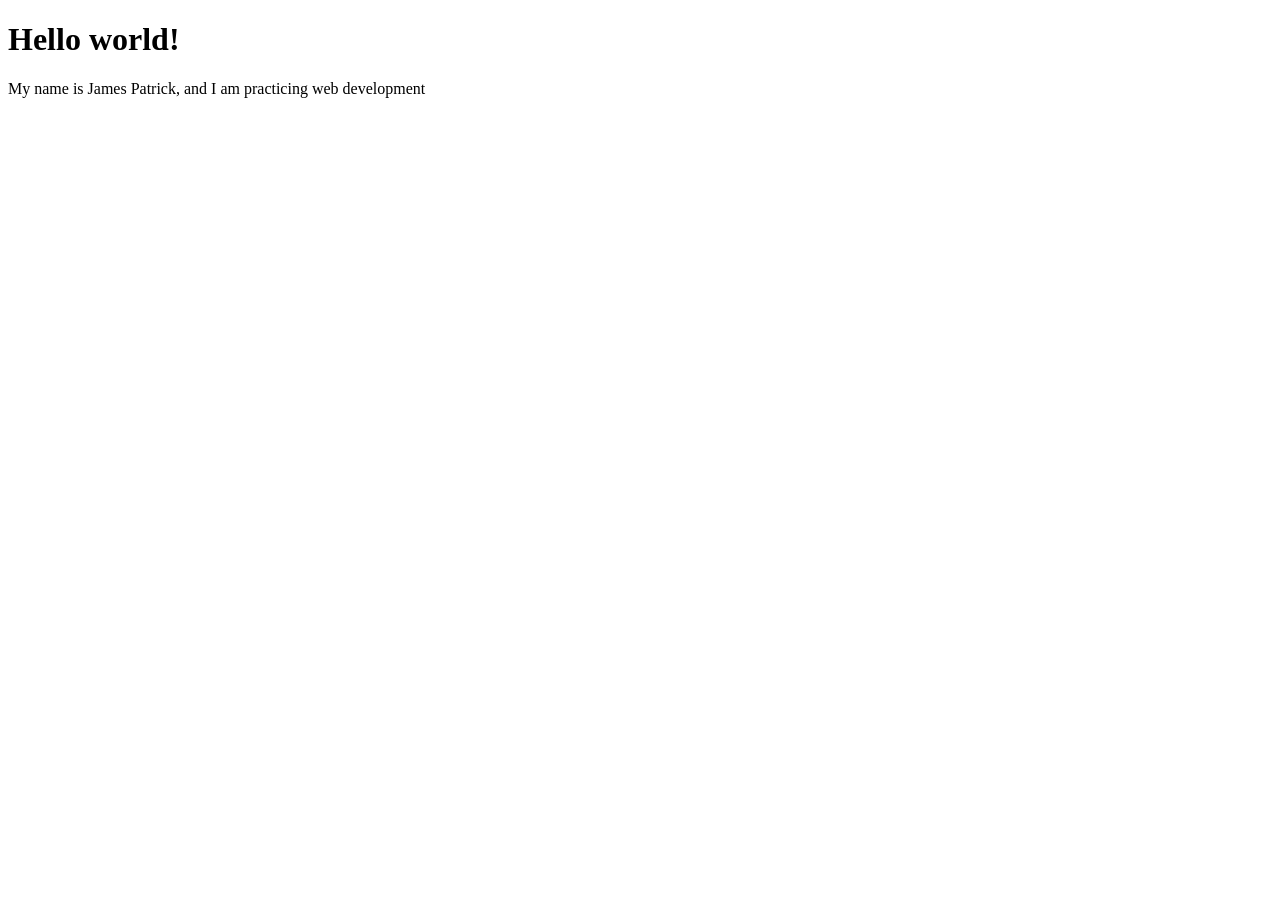
==== index.html @ 35d206ba "first HTML page" ====
<!DOCTYPE html>
<html lang="en">
<head>
    <meta charset="UTF-8">
    <meta name="viewport" content="width=device-width, initial-scale=1.0">
    <title>My First Site</title>
</head>
<body>
<h1>Hello world!</h1>
<p>My name is James Patrick, and I am practicing web development</p>
</body
</html>
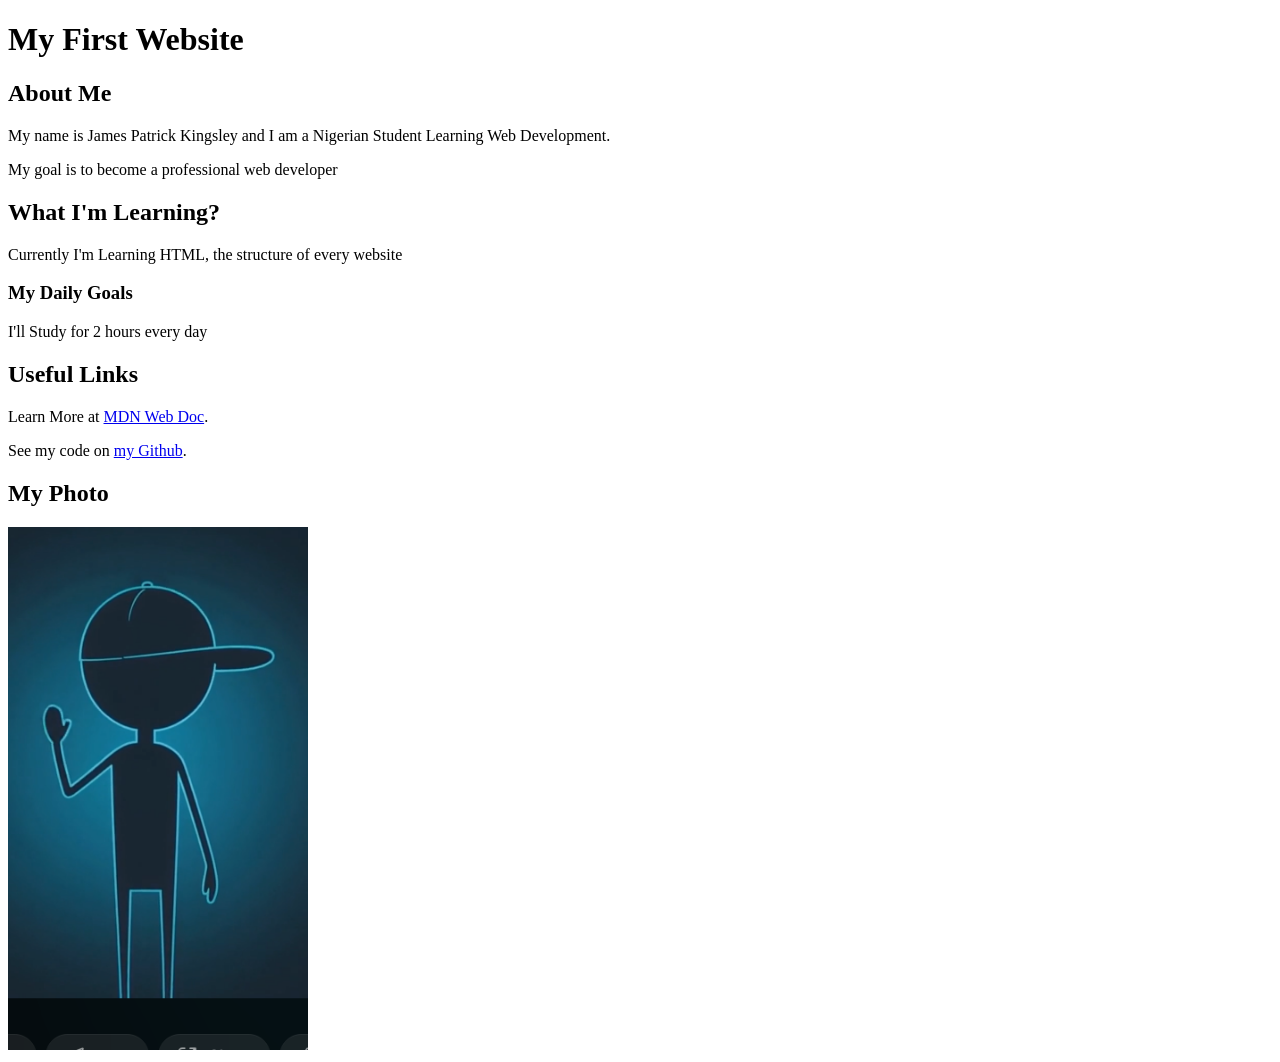
==== commit ffa675d0: "Day 2: add headings, linkss, images and fix some typos in texts" ====
--- a/index.html
+++ b/index.html
@@ -1,12 +1,35 @@
 <!DOCTYPE html>
 <html lang="en">
+
 <head>
     <meta charset="UTF-8">
     <meta name="viewport" content="width=device-width, initial-scale=1.0">
     <title>My First Site</title>
 </head>
+
 <body>
-<h1>Hello world!</h1>
-<p>My name is James Patrick, and I am practicing web development</p>
-</body
+<h1>My First Website</h1>
+<h2>About Me</h2>
+<p>My name is James Patrick Kingsley and I am a Nigerian Student Learning Web Development.</p>
+<p>My goal is to become a professional web developer</p>
+
+<h2>What I'm Learning?</h2>
+<p>Currently I'm Learning HTML, the structure of every website</p>
+
+<h3>My Daily Goals</h3>
+<p>I'll Study for 2 hours every day</p>
+
+<h2>Useful Links</h2>
+<p>Learn More at <a href="https://developer.mozilla.org" target="_blank">MDN Web Doc</a>.</p>
+<p>See my code on <a href="https://github.com/jamespat388-web" target="_blank">my Github</a>.</p>
+
+
+<h2>My Photo</h2>
+<img src="images/image.png" alt="A Photo of Cipher" Width="300">
+
+
+
+
+</body>
+
 </html>
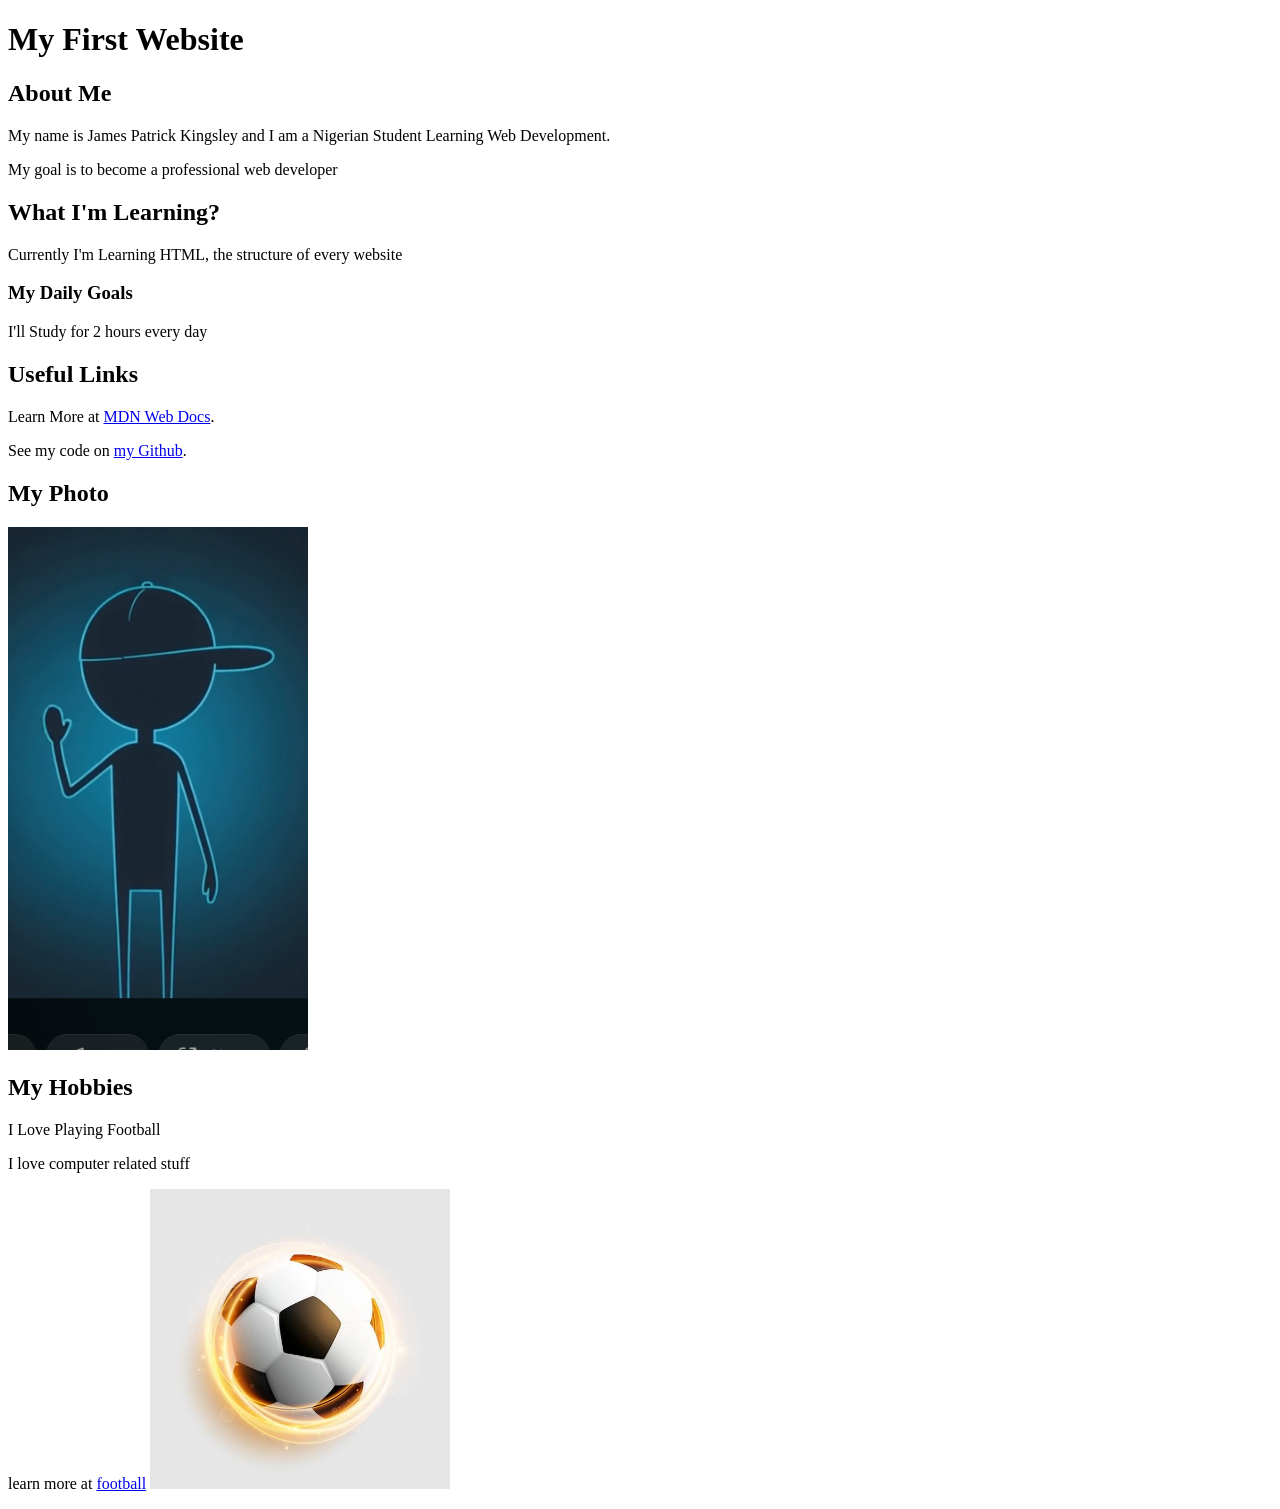
==== commit e9bc3cdd: "day practice: try some things out" ====
--- a/index.html
+++ b/index.html
@@ -20,15 +20,20 @@
 <p>I'll Study for 2 hours every day</p>
 
 <h2>Useful Links</h2>
-<p>Learn More at <a href="https://developer.mozilla.org" target="_blank">MDN Web Doc</a>.</p>
+<p>Learn More at <a href="https://developer.mozilla.org" target="_blank">MDN Web Docs</a>.</p>
 <p>See my code on <a href="https://github.com/jamespat388-web" target="_blank">my Github</a>.</p>
 
 
 <h2>My Photo</h2>
-<img src="images/image.png" alt="A Photo of Cipher" Width="300">
+<img src="images/image.png" alt="A Photo of Cipher" width="300">
 
+<h2>My Hobbies</h2>
+<p>I Love Playing Football</p>
+<p>I love computer related stuff</p>
+ 
+<p>learn more at <a href="https://www.bbc.com/sport/football" target="_blank" rel="noopener noreferrer">football</a>
 
-
+<img src="images/football.jpg" alt="A foot ball" width="300"
 
 </body>
 
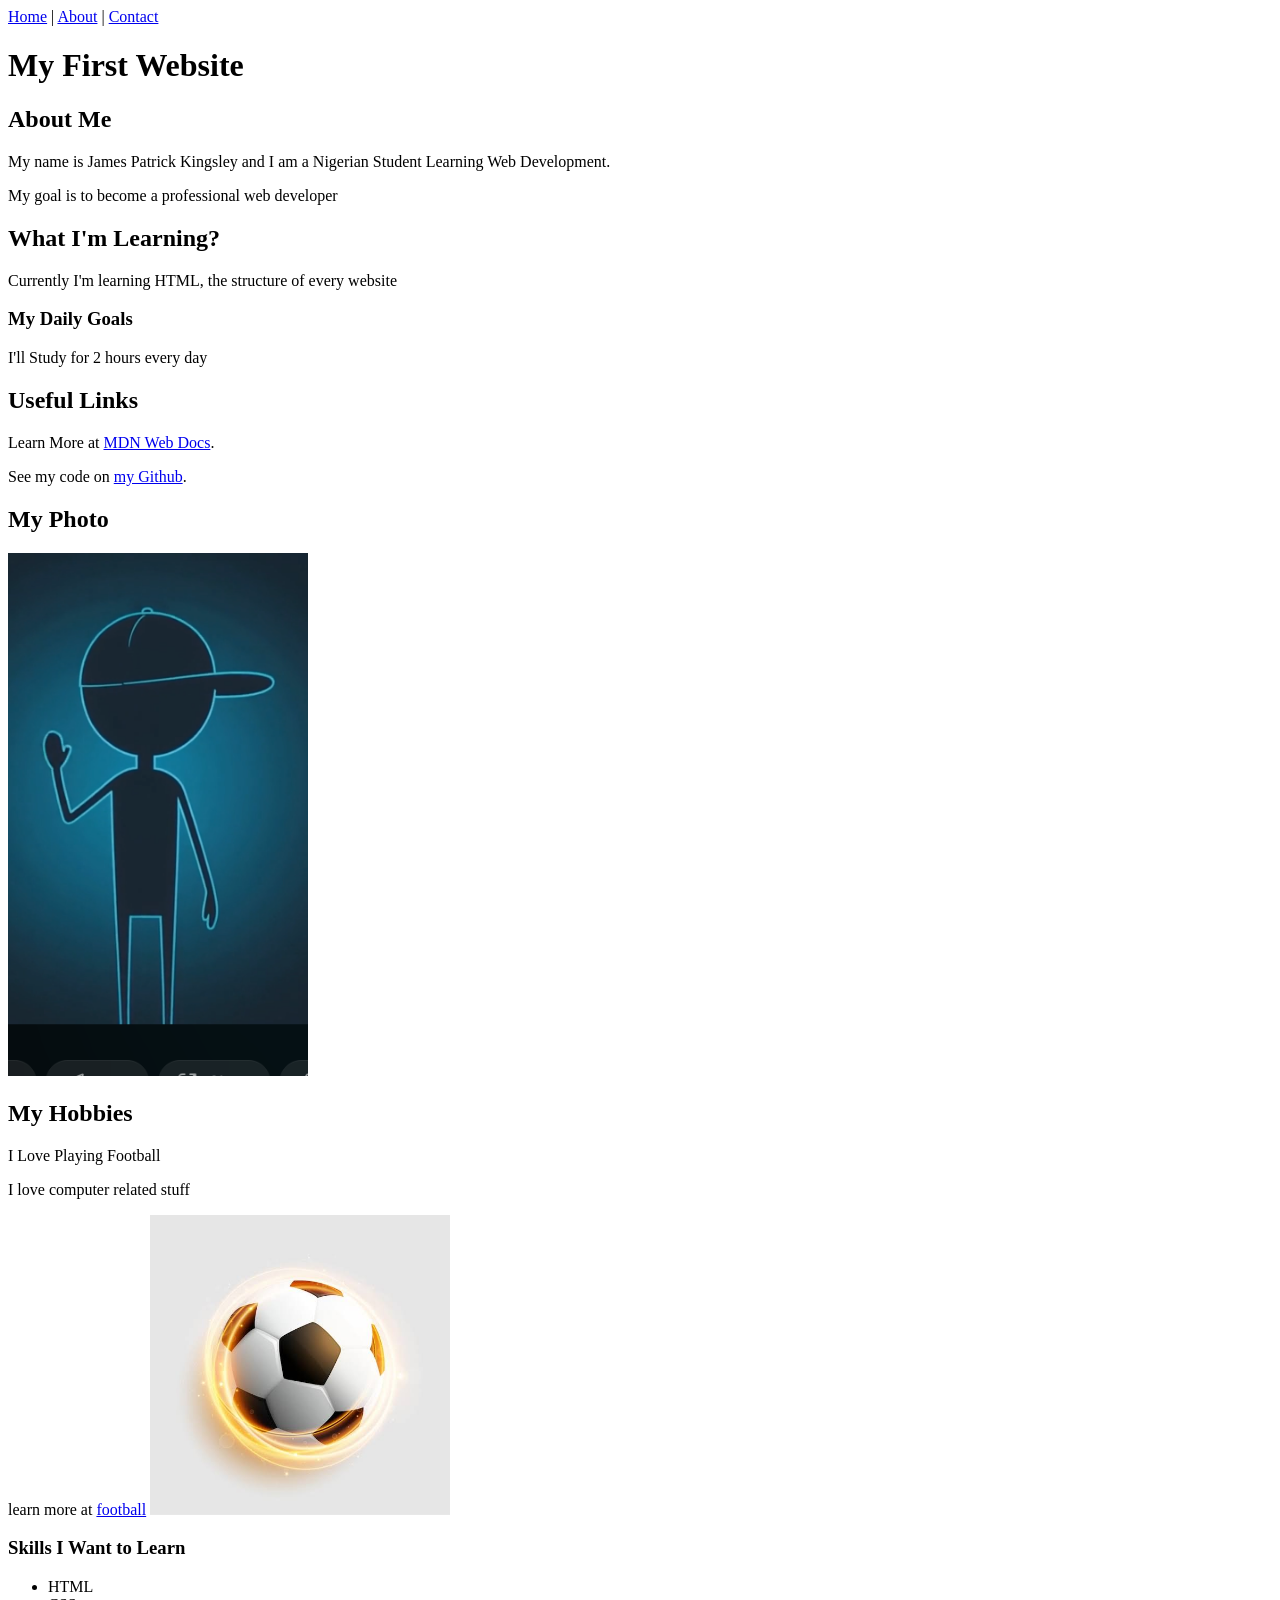
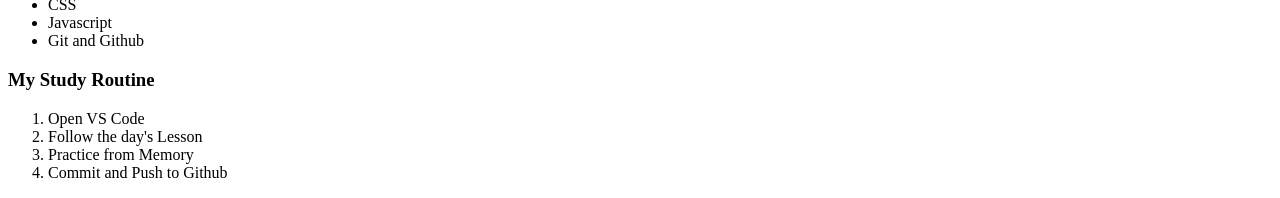
==== commit 33c717c7: "Day 3: lists, about page, contact page, navigation" ====
--- a/index.html
+++ b/index.html
@@ -8,13 +8,18 @@
 </head>
 
 <body>
+<nav>
+    <a href="index.html">Home</a> |
+    <a href="about.html">About</a> |
+    <a href="contact.html">Contact</a>
+</nav>
 <h1>My First Website</h1>
 <h2>About Me</h2>
 <p>My name is James Patrick Kingsley and I am a Nigerian Student Learning Web Development.</p>
 <p>My goal is to become a professional web developer</p>
 
 <h2>What I'm Learning?</h2>
-<p>Currently I'm Learning HTML, the structure of every website</p>
+<p>Currently I'm learning HTML, the structure of every website</p>
 
 <h3>My Daily Goals</h3>
 <p>I'll Study for 2 hours every day</p>
@@ -33,7 +38,22 @@
  
 <p>learn more at <a href="https://www.bbc.com/sport/football" target="_blank" rel="noopener noreferrer">football</a>
 
-<img src="images/football.jpg" alt="A foot ball" width="300"
+<img src="images/football.jpg" alt="A foot ball" width="300">
+
+<h3>Skills I Want to Learn</h3>
+<ul>
+    <li>HTML</li>
+    <li>CSS</li>
+    <li>Javascript</li>
+    <li>Git and Github</li>
+</ul>
+<h3>My Study Routine</h3>
+<ol>
+    <li>Open VS Code</li>
+    <li>Follow the day's Lesson</li>
+    <li>Practice from Memory</li>
+    <li>Commit and Push to Github</li>
+</ol>
 
 </body>
 
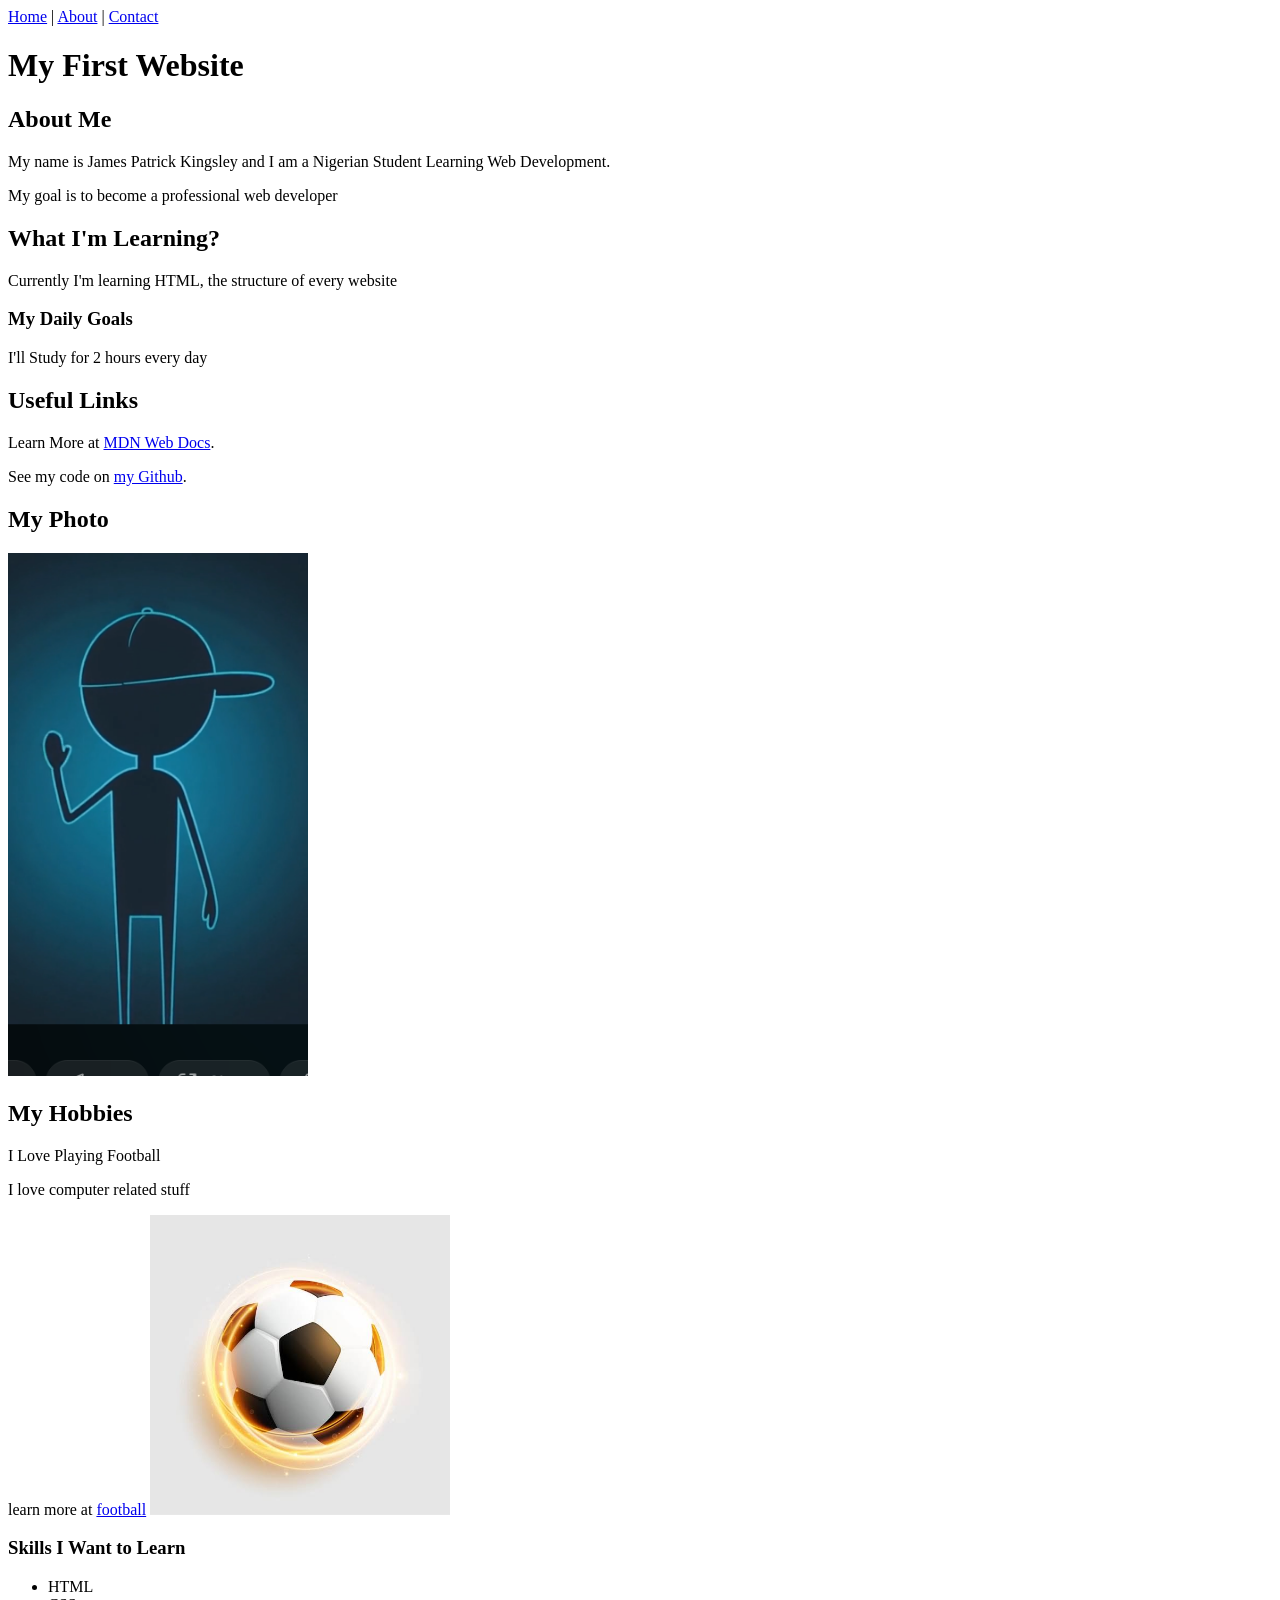
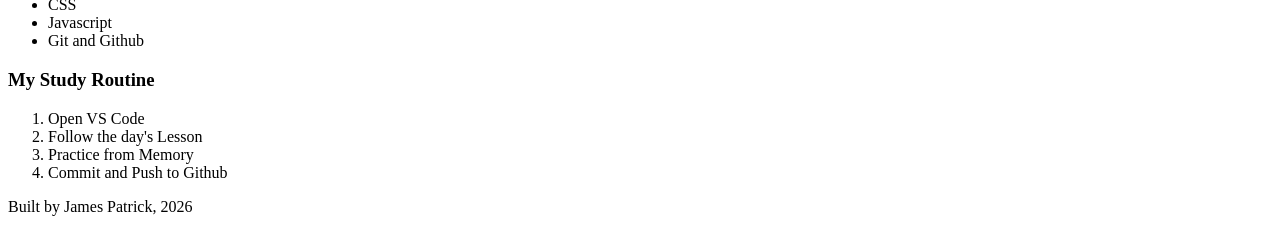
==== commit 6e176282: "Day 3 catch-up: semantic tags and table" ====
--- a/index.html
+++ b/index.html
@@ -8,11 +8,14 @@
 </head>
 
 <body>
-<nav>
+<header>
+    <nav>
     <a href="index.html">Home</a> |
     <a href="about.html">About</a> |
     <a href="contact.html">Contact</a>
 </nav>
+</header>
+<main>
 <h1>My First Website</h1>
 <h2>About Me</h2>
 <p>My name is James Patrick Kingsley and I am a Nigerian Student Learning Web Development.</p>
@@ -54,7 +57,10 @@
     <li>Practice from Memory</li>
     <li>Commit and Push to Github</li>
 </ol>
-
+</main>
+<footer>
+    <p>Built by James Patrick, 2026</p>
+</footer>
 </body>
 
 </html>
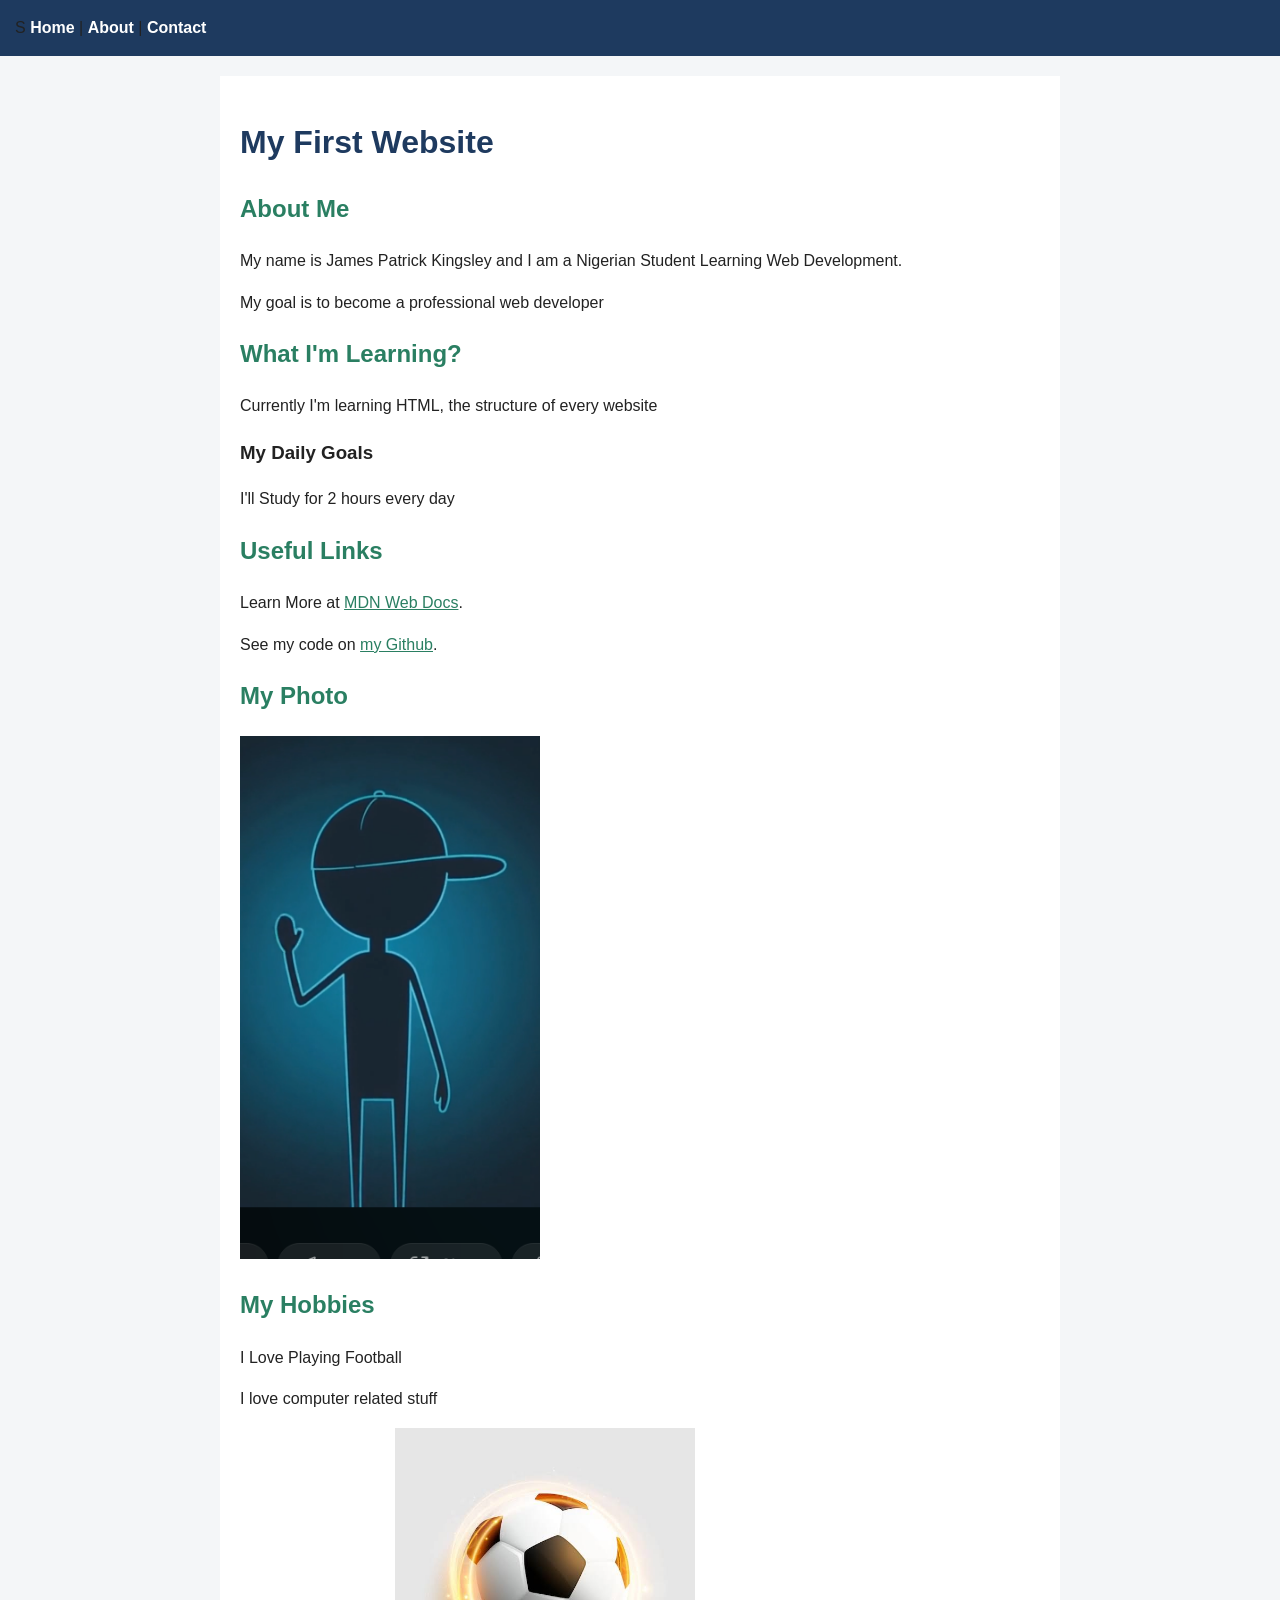
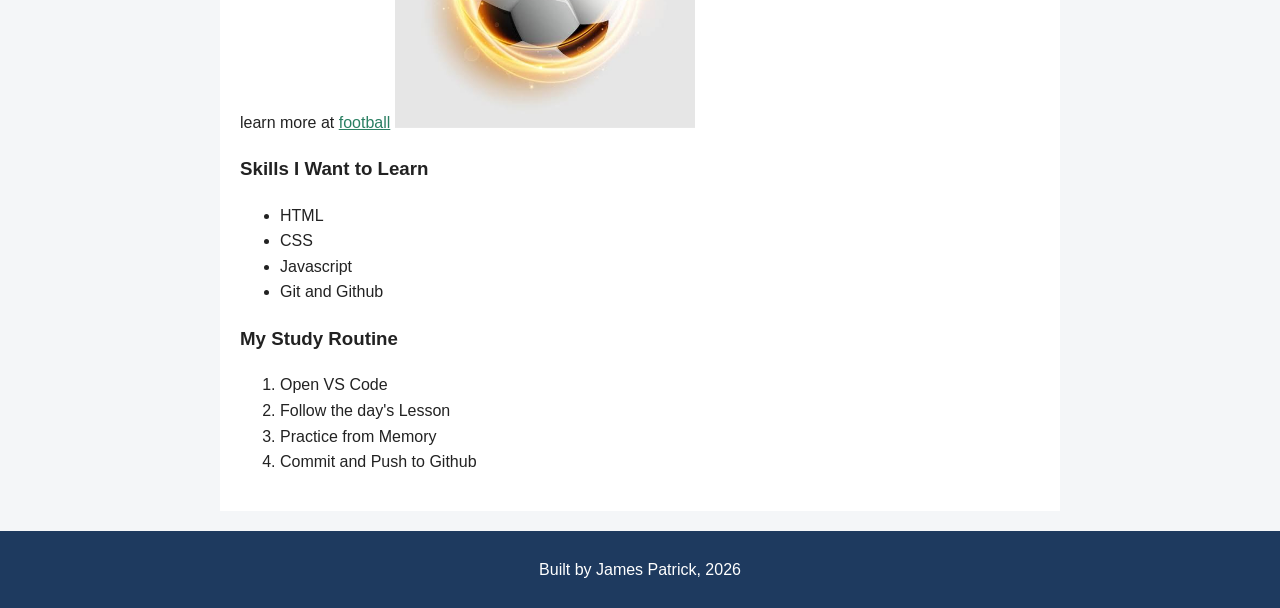
==== commit 178680e8: "Add CSS styling" ====
--- a/index.html
+++ b/index.html
@@ -5,11 +5,12 @@
     <meta charset="UTF-8">
     <meta name="viewport" content="width=device-width, initial-scale=1.0">
     <title>My First Site</title>
+    <link rel="stylesheet" href="style.css"
 </head>
 
 <body>
 <header>
-    <nav>
+    <nav>S
     <a href="index.html">Home</a> |
     <a href="about.html">About</a> |
     <a href="contact.html">Contact</a>
--- a/style.css
+++ b/style.css
@@ -0,0 +1,44 @@
+body {
+  background-color: #f4f6f8;
+  color: #222222;
+  font-family: Arial, sans-serif;
+  line-height: 1.6;
+  margin: 0;
+}
+
+header {
+  background-color: #1e3a5f;
+  padding: 15px;
+}
+
+nav a {
+  color: white;
+  text-decoration: none;
+  font-weight: bold;
+}
+
+main {
+  max-width: 800px;
+  margin: 20px auto;
+  padding: 20px;
+  background-color: white;
+}
+
+h1 {
+  color: #1e3a5f;
+}
+
+h2 {
+  color: #2a7f62;
+}
+
+a {
+  color: #2a7f62;
+}
+
+footer {
+  background-color: #1e3a5f;
+  color: white;
+  text-align: center;
+  padding: 10px;
+}
